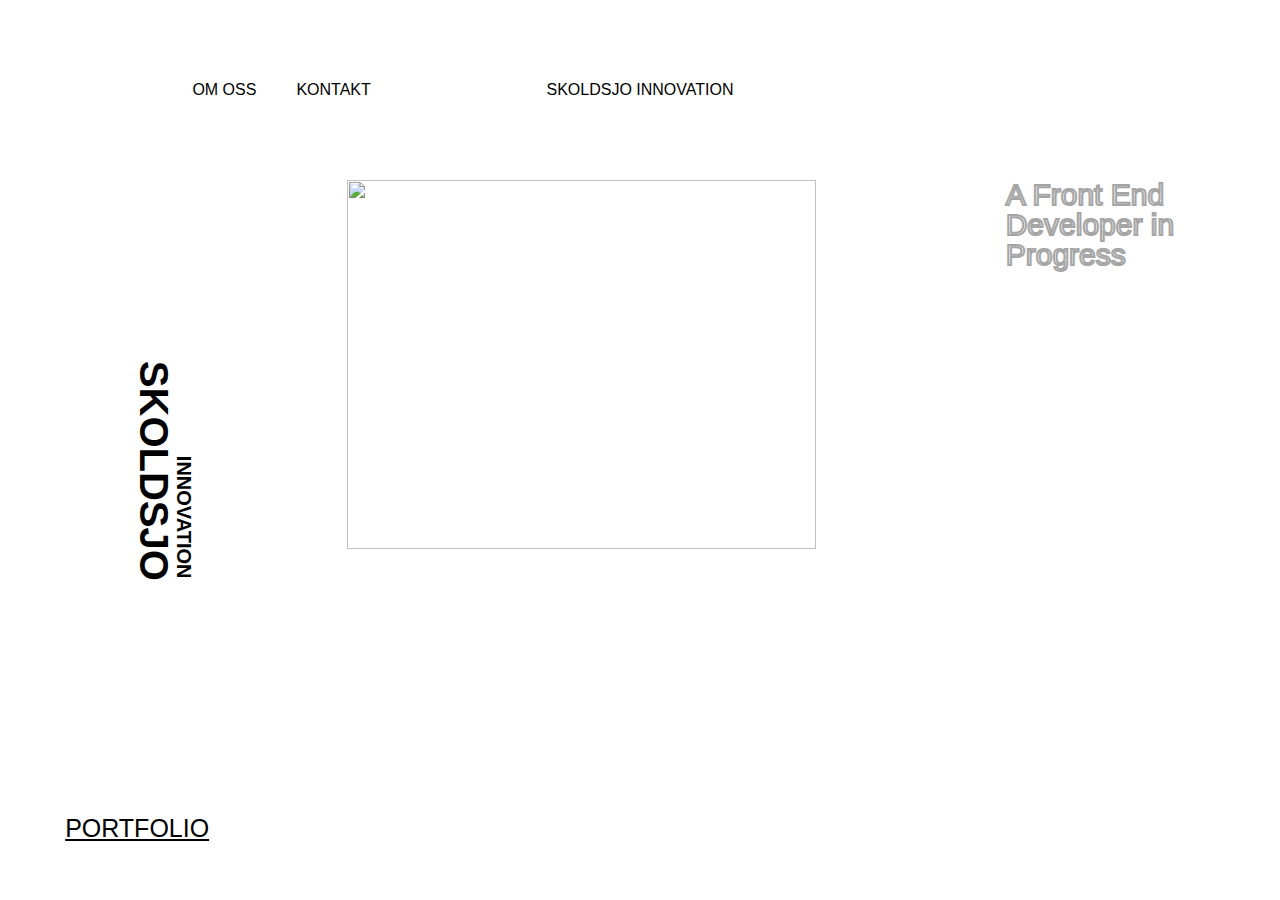
==== public/index.html @ b6453e81 "Add files via upload" ====
<html lang="en">
<head>
    <meta charset="UTF-8">
    <meta http-equiv="X-UA-Compatible" content="IE=edge">
    <meta name="viewport" content="width=device-width, initial-scale=1.0">
    <link rel="stylesheet" href="style.css">

    <link rel="stylesheet" href="https://cdnjs.cloudflare.com/ajax/libs/font-awesome/6.1.0/css/all.min.css" integrity="sha512-10/jx2EXwxxWqCLX/hHth/vu2KY3jCF70dCQB8TSgNjbCVAC/8vai53GfMDrO2Emgwccf2pJqxct9ehpzG+MTw==" crossorigin="anonymous" referrerpolicy="no-referrer">

    <!-- <script src="https://cdnjs.cloudflare.com/ajax/libs/gsap/2.0.2/TweenMax.min.js"></script>
    <script type="module" src="https://unpkg.com/ionicons@5.2.3/dist/ionicons/ionicons.esm.js"></script>
    <script nomodule="" src="https://unpkg.com/ionicons@5.2.3/dist/ionicons/ionicons.js"></script> -->



    <title>Skoldsjo</title>
</head>
<body>
    <header id="showcase">

        <!-- Header -->

        <div class="header">
            <div class="navbar">
                <ul class="menu">
                    <li><a href="about.html">Om Oss</a></li>
                    <li><a href="contact.html">Kontakt</a></li>
                </ul>
            </div>

            <div class="logo">
                <h1><a href="index.html">Skoldsjo Innovation</a></h1>
            </div>

            <div class="social-media">
                
                <a class="icon" href="https://www.instagram.com/skoldsjo_innovation/" target="_blank">
                    <i class="fa-brands fa-instagram"></i>
                </a>
                <a class="icon" href="#"> 
                    <i class="fa-brands fa-github"></i>
                </a>
                <a class="icon" href="#">
                    <i class="fa-brands fa-linkedin"></i>
                </a>
                
            </div>
        </div>

        <!-- Hero-Container -->

        <div class="main-container">
            <div class="left-sidebar">

                <div class="left-sidebar-top">
                    <div class="left-sidebar-text">
                        <h3>Innovation</h3>
                        <h2>Skoldsjo</h2>
                    </div>
                </div>
                
                <div class="left-sidebar-bottom"> 
                    <a class="portfolio" href="portfolio.html">Portfolio</a>
                </div>

            </div>
            <div class="hero">
                   <div class="hero-img">
                        <img class="image" src="/images/leme.jpg" alt="">
                   </div>
                   <div class="hero-bottom">

                   </div>
            </div>
            <div class="right-sidebar">

                <div class="right-sidebar-top">
                    <h4>A Front End 
                        <br> 
                        Developer in
                        <br>
                        Progress
                    </h4>
                </div>
                    
                <div class="right-sidebar-bottom">
        
                </div>

            </div>
        </div>

        
    </header>
    <script type="text/javascript" src="javascript.js"></script>
</body>
</html>
---- public/style.css ----
/* http://meyerweb.com/eric/tools/css/reset/ 
   v2.0 | 20110126
   License: none (public domain)
*/

html, body, div, span, applet, object, iframe,
h1, h2, h3, h4, h5, h6, p, blockquote, pre,
a, abbr, acronym, address, big, cite, code,
del, dfn, em, img, ins, kbd, q, s, samp,
small, strike, strong, sub, sup, tt, var,
b, u, i, center,
dl, dt, dd, ol, ul, li,
fieldset, form, label, legend,
table, caption, tbody, tfoot, thead, tr, th, td,
article, aside, canvas, details, embed, 
figure, figcaption, footer, header, hgroup, 
menu, nav, output, ruby, section, summary,
time, mark, audio, video {
	margin: 0;
	padding: 0;
	border: 0;
	font-size: 100%;
	font: inherit;
	vertical-align: baseline;
}
/* HTML5 display-role reset for older browsers */
article, aside, details, figcaption, figure, 
footer, header, hgroup, menu, nav, section {
	display: block;
}
body {
	line-height: 1;
    font-family: "Monument Extended", sans-serif;
}
ol, ul {
	list-style: none;
}
blockquote, q {
	quotes: none;
}
blockquote:before, blockquote:after,
q:before, q:after {
	content: '';
	content: none;
}
table {
	border-collapse: collapse;
	border-spacing: 0;
}

/* CSS Reset End */

#showcase {
    height: 100vh;
    display: flex;
    flex-direction: column;
    align-items: center;
}

a {
    text-decoration: none;
    color: #000;
}

/* Header */

.header {
    display: flex;
    height: 20vh;
    width: 80%;
    align-items: center;
    font-size: 16px;
    text-transform: uppercase;
}

.navbar{
    width: 30%;
    display: flex;
    justify-content: center;
}

.menu {
    display: flex;
}

.menu > li {
    padding: 0 20px;
}

.logo {
    width: 40%;
    display: flex;
    justify-content: center;
}

.social-media {
    width: 30%;
    text-align: right;
}

.icon {
    font-size: 35px;
}

/* Hero-Container */

.main-container {
    height: 80vh;
    display: flex;
    align-items: center;
    width: 100%;
}

.left-sidebar {
    width: 30%;
}

.left-sidebar-top {
    height: 80%;
    text-transform: uppercase;
    font-weight: bold;
}

.left-sidebar-text {
    transform: rotate(90deg);
    position: relative;
    top: 50%;
    left: 10%;
}

h3 {
    font-size: 20px;
    padding-left: 95px;
}

h2 {
    font-size: 40px;
}

.left-sidebar-bottom {
    height: 20%;
    display: flex;
    align-items: center;
    justify-content: center;
    text-transform: uppercase;
    text-decoration: underline;
    font-size: 25px;
}

.portfolio {
    cursor: pointer;  
}

.hero {
    width: 80%; 
}

.hero-img {
    display: flex;
    justify-content: center;
    height: 80%;
}

.image {
    width: 80%;
    object-fit: contain;
}

.slide {
   display: flex;
   text-align: center;
}

.hero-text {
    display: flex;
    justify-content: center;
    align-items: center;
    height: 80%;
}

.hero-bottom {
    height: 20%;
}

h5 {
    font-size: 20px;
    text-transform: uppercase;
    font-weight: bold;
    padding-top: 40px;
}
.img-text {
    text-decoration: underline;
}

.img-text:hover {
    color: green;
  }

.right-sidebar {
    width: 30%;
}

.right-sidebar-top {
    height: 80%;
    font-size: 30px;
    color: transparent;
    -webkit-text-stroke: 2px rgb(165, 165, 165);
}

.right-sidebar-bottom {
    height: 20%;
}

.prev {
    background-color: transparent;
    border: none;
    color: grey;
    text-transform: uppercase;
    cursor: pointer;
    font-size: 25px;
  }

  .prev:hover {
    color: #000;
    font-weight: bold;
  }
  
  .next {
    background-color: transparent;
    border: none;
    color: grey;
    text-transform: uppercase;
    cursor: pointer;
    font-size: 25px;
  }

  .next:hover {
    color: #000;
    font-weight: bold;
  }
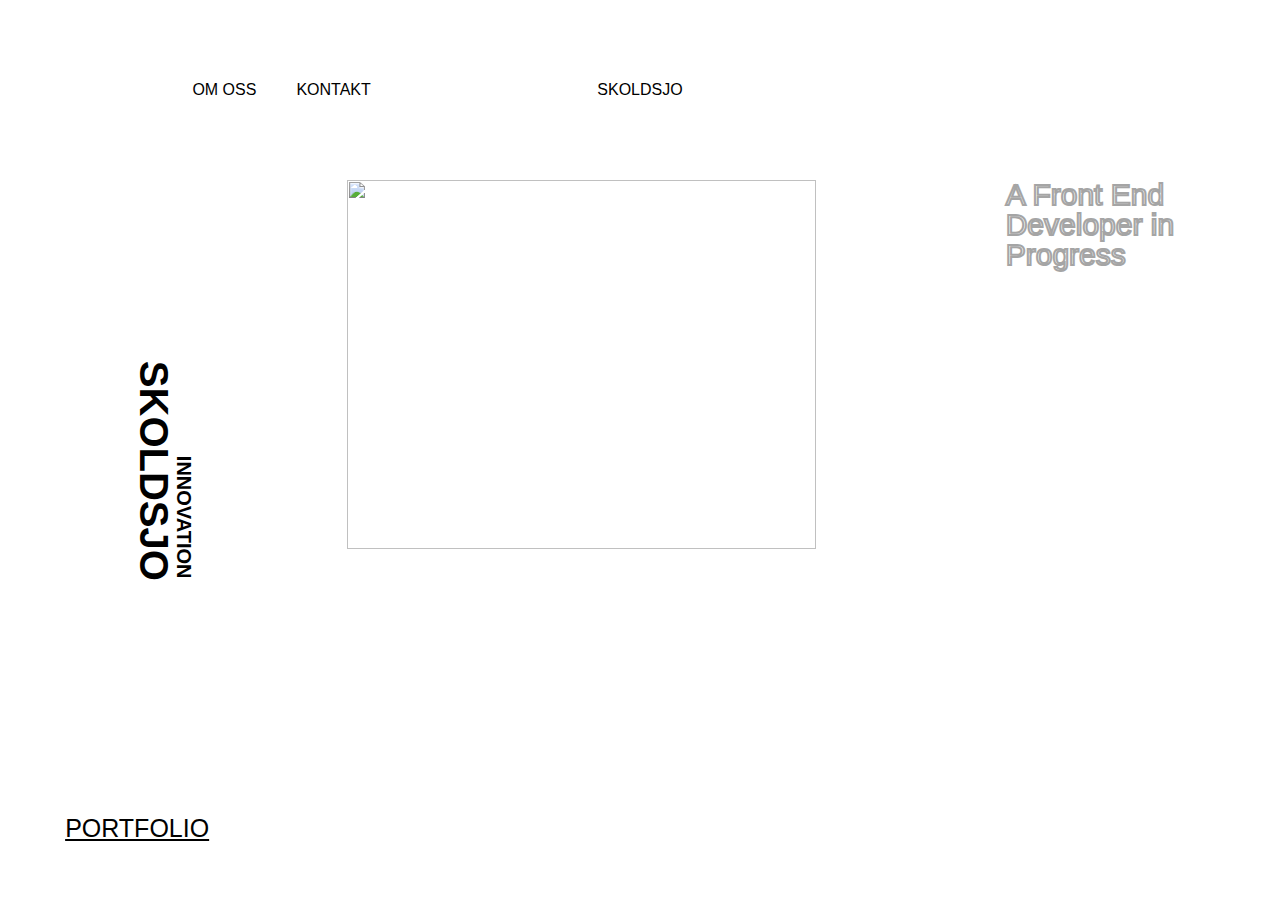
==== commit 7691dd2b: "Add files via upload" ====
--- a/public/index.html
+++ b/public/index.html
@@ -29,7 +29,7 @@
             </div>
 
             <div class="logo">
-                <h1><a href="index.html">Skoldsjo Innovation</a></h1>
+                <h1><a href="index.html">Skoldsjo</a></h1>
             </div>
 
             <div class="social-media">
--- a/public/style.css
+++ b/public/style.css
@@ -239,5 +239,41 @@
     font-weight: bold;
   }
 
-
-
+/* Responsive */
+
+@media only screen and (max-width: 910px) {
+    .menu > li {
+        padding: 0 10px 0 0;
+    }
+}
+
+@media only screen and (max-width: 660px) {
+    .menu {
+        display: initial;
+    }
+
+    .icon {
+        font-size: 25px;
+    }
+
+    h3 {
+        font-size: 15px;
+        padding-left: 45px;
+    }
+    h2 {
+        font-size: 25px;
+    }
+
+    h5 {
+        font-size: 16px;
+    }
+
+    .left-sidebar-bottom {
+        font-size: 20px;
+        padding-left: 10px;
+    }
+
+    .right-sidebar-top {
+        font-size: 20px;
+    }
+}